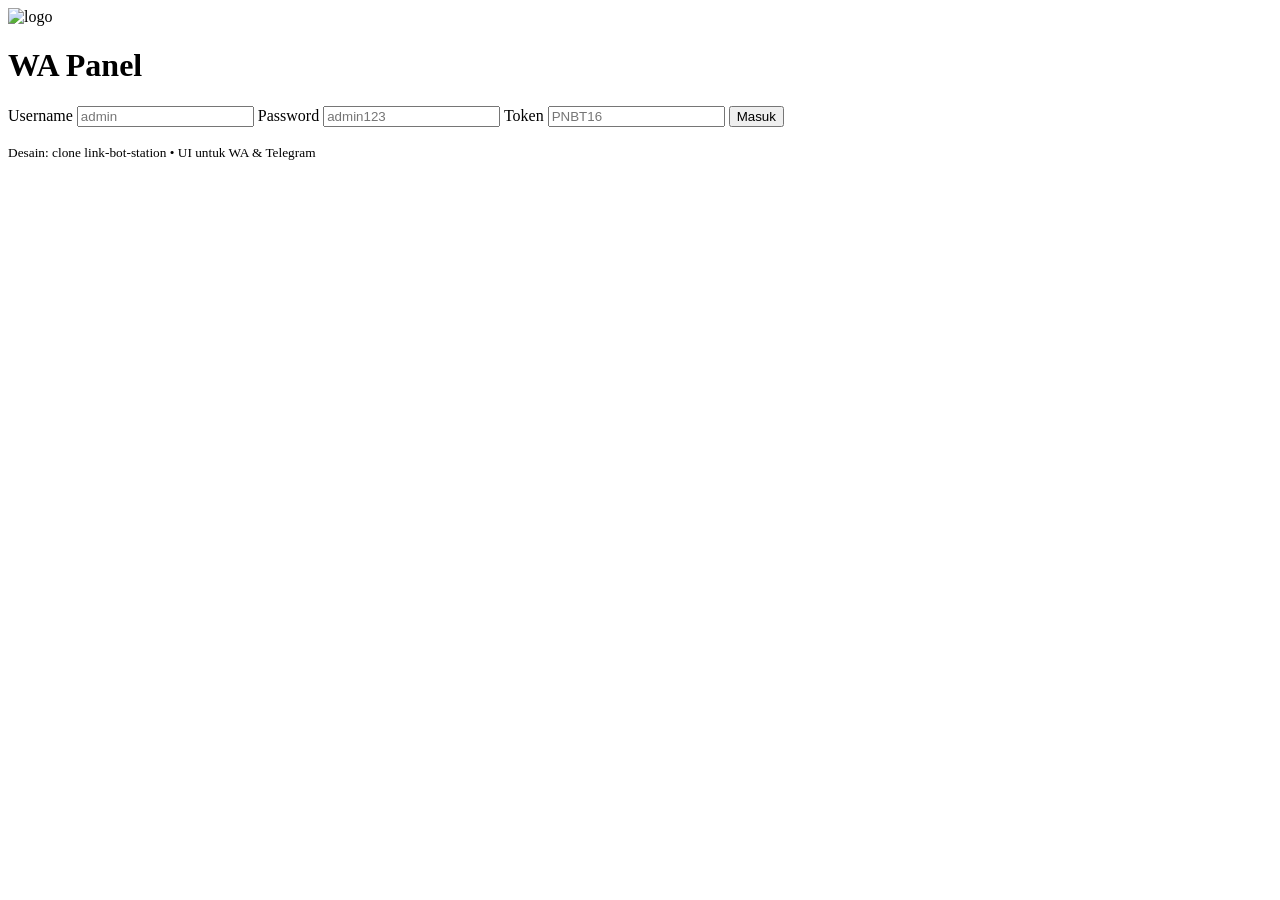
==== index.html @ 171ed0a5 "Add initial login page structure in index.html" ====
<!doctype html>
<html lang="id">
<head>
  <meta charset="utf-8" />
  <meta name="viewport" content="width=device-width,initial-scale=1" />
  <title>Login — WA Panel</title>
  <link rel="stylesheet" href="css/style.css" />
</head>
<body class="login-body">
  <div class="login-wrap">
    <div class="brand">
      <img src="assets/logo.svg" alt="logo" class="logo"/>
      <h1>WA Panel</h1>
    </div>

    <form id="loginForm" class="login-card" onsubmit="event.preventDefault(); login();">
      <label>Username</label>
      <input id="username" placeholder="admin" required />

      <label>Password</label>
      <input id="password" type="password" placeholder="admin123" required />

      <label>Token</label>
      <input id="token" placeholder="PNBT16" required />

      <button class="btn primary">Masuk</button>
      <p id="msg" class="msg"></p>
    </form>

    <footer class="login-footer">
      <small>Desain: clone link-bot-station • UI untuk WA & Telegram</small>
    </footer>
  </div>

  <script src="js/app.js"></script>
</body>
  </html>
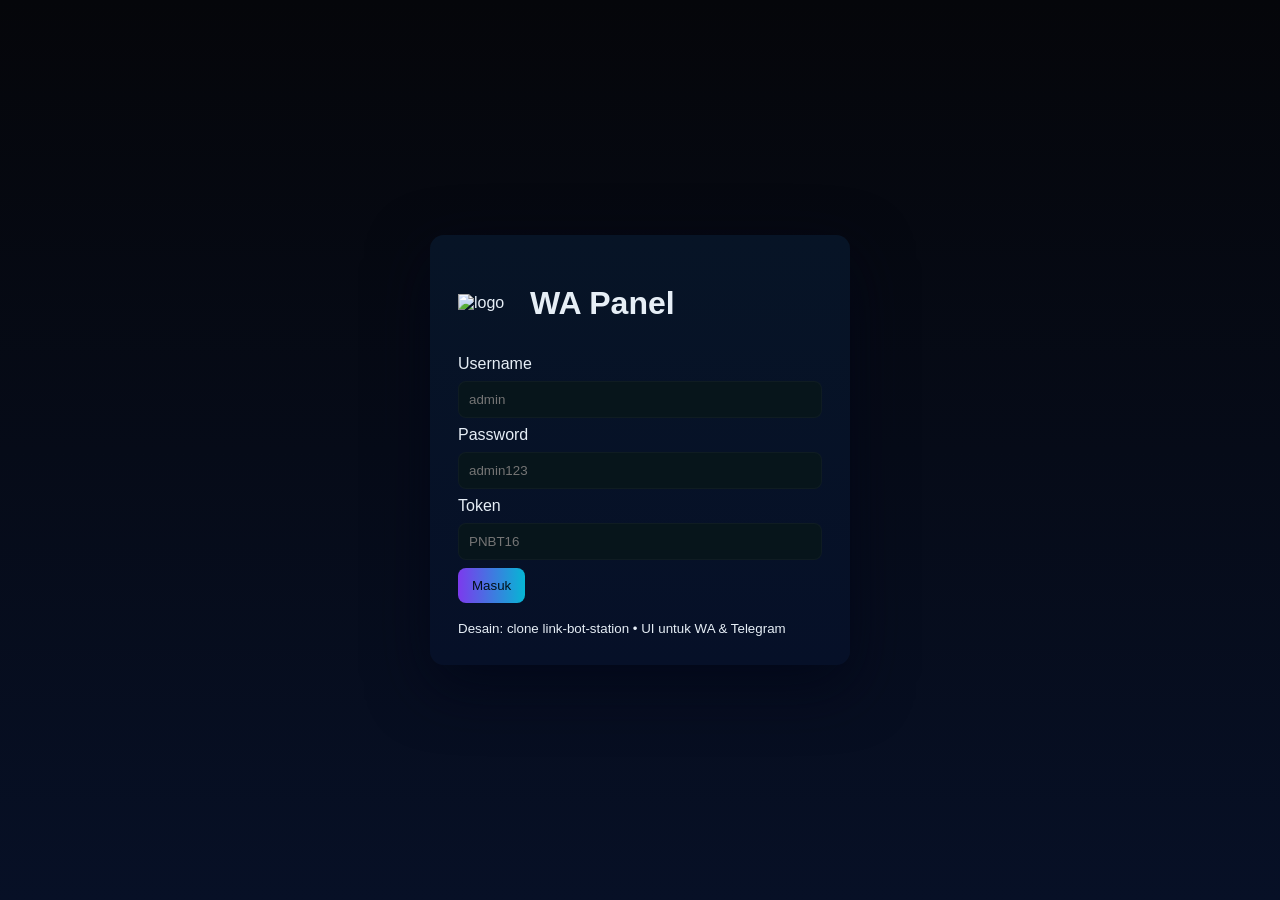
==== commit 8e2b51ff: "Add internal CSS styles to index.html Added internal CSS styles for layout and design." ====
--- a/index.html
+++ b/index.html
@@ -4,7 +4,38 @@
   <meta charset="utf-8" />
   <meta name="viewport" content="width=device-width,initial-scale=1" />
   <title>Login — WA Panel</title>
-  <link rel="stylesheet" href="css/style.css" />
+  <style>/* core */
+:root{
+  --bg:#0b0f17; --panel:#0f1724; --accent1:#7c3aed; --accent2:#06b6d4;
+  --muted:#9aa4b2; --card:#0b1220; --danger:#ef4444;
+}
+*{box-sizing:border-box}
+body{margin:0;font-family:Inter,Segoe UI,Arial,sans-serif;background:linear-gradient(180deg,#05060a,#071026);color:#e6eef6}
+.app{display:flex;height:100vh}
+.sidebar{width:240px;padding:28px;background:linear-gradient(180deg,#061124,#04101a);display:flex;flex-direction:column}
+.logo-sm{width:44px}
+.sidebar h3{margin:8px 0 18px;color:var(--accent1)}
+.nav a{display:block;padding:12px;border-radius:8px;color:#a8c0c8;text-decoration:none;margin-bottom:8px;cursor:pointer}
+.nav a.active, .nav a:hover{background:rgba(124,58,237,0.12);color:#fff}
+.main{flex:1;padding:24px;overflow:auto}
+.panel{display:none}
+.panel.active{display:block}
+.card{background:var(--card);padding:16px;border-radius:12px;margin-bottom:18px;box-shadow:0 6px 24px rgba(2,6,23,0.6)}
+.card-row{display:flex;gap:16px}
+.card-row .card{flex:1}
+.qr{width:260px;border-radius:8px;background:#07111a;padding:8px}
+input,textarea{width:100%;padding:10px;margin:8px 0;border-radius:8px;border:1px solid rgba(255,255,255,0.03);background:#07151b;color:#e6eef6}
+button.btn{padding:10px 14px;border-radius:8px;border:none;cursor:pointer;background:linear-gradient(90deg,var(--accent1),var(--accent2));color:#021018}
+button.danger{background:var(--danger)}
+.log{background:#061220;padding:10px;border-radius:8px;max-height:220px;overflow:auto;color:var(--muted)}
+.hint{color:var(--muted)}
+.note{color:#f59e0b}
+.login-body{display:flex;align-items:center;justify-content:center;height:100vh}
+.login-wrap{width:420px;padding:28px;background:linear-gradient(180deg,#071426,#061028);border-radius:14px;box-shadow:0 20px 60px rgba(2,6,23,0.7)}
+.login-card{margin-top:12px}
+.brand{display:flex;align-items:center;gap:12px}
+.brand .logo{width:60px}
+.msg{color:#ffcd3c;margin-top:8px}</style>
 </head>
 <body class="login-body">
   <div class="login-wrap">
